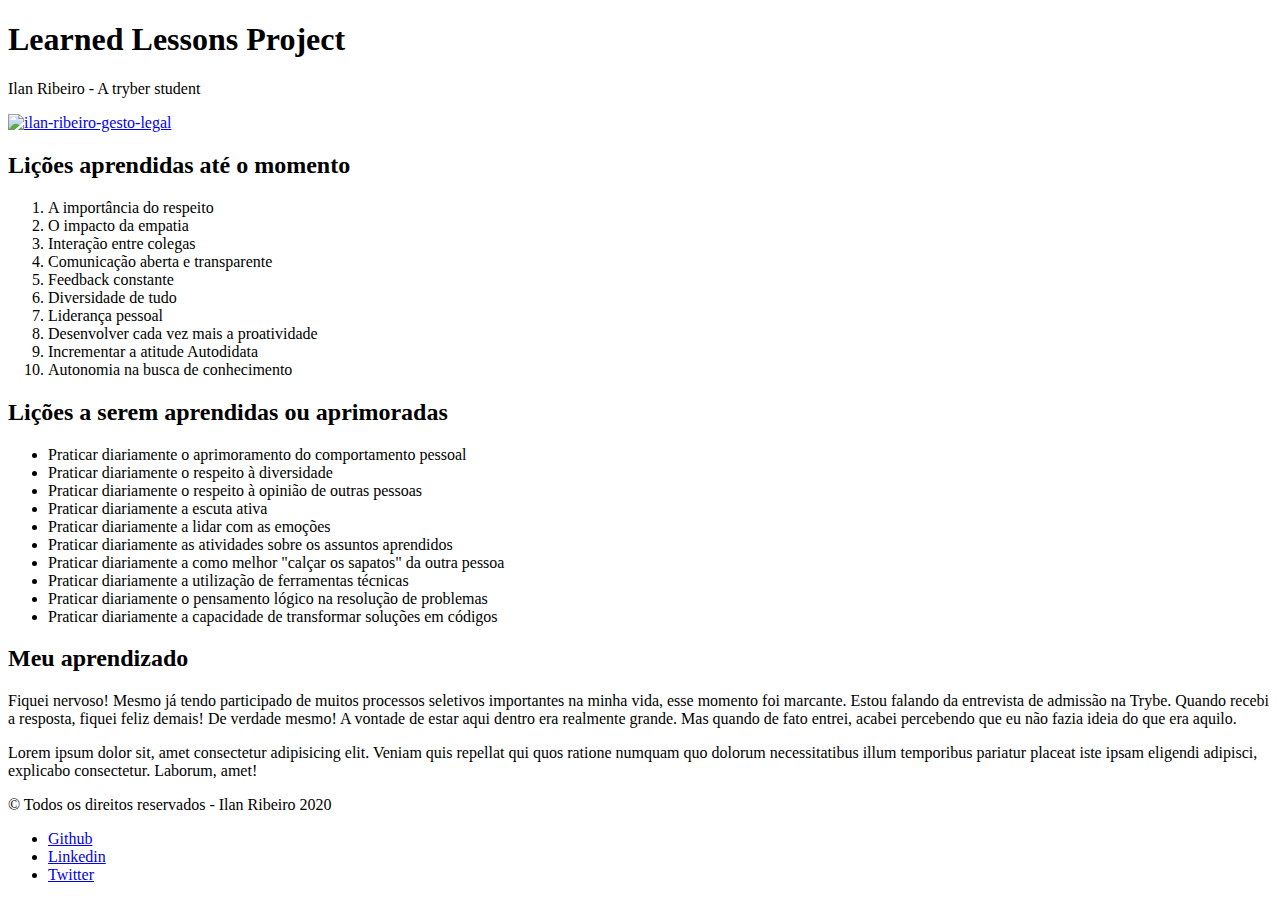
==== projetos/lessons-learned/index.html @ 500e6440 "update main site and project lessons learned" ====
<!DOCTYPE html>
<html lang="pt-br">
<head>
  <meta charset="UTF-8">
  <meta name="viewport" content="width=device-width, initial-scale=1.0">
  <title>Learned Lessons Project</title>

  <link rel="stylesheet" href="/style.css">

</head>
<body>
  <header id="cabecalho">
    <h1 id="titulo">Learned Lessons Project</h1>
    <p>Ilan Ribeiro - A tryber student</p>   
  </header>

  <main class="conteudo-principal">

    <section class="lado-esquerdo">
      <a href="https://www.linkedin.com/in/ilanribeiro" target="_blank"><img id="minha_foto" src="/images/ilan-legal-color-menor.jpg" alt="ilan-ribeiro-gesto-legal"></a>

      <h2>Lições aprendidas até o momento</h2>
      <Ol id="licoes_aprendidas">
        <li>A importância do respeito</li>
        <li>O impacto da empatia</li>
        <li>Interação entre colegas</li>
        <li>Comunicação aberta e transparente</li>
        <li>Feedback constante</li>
        <li>Diversidade de tudo</li>
        <li>Liderança pessoal</li>
        <li>Desenvolver cada vez mais a proatividade</li>
        <li>Incrementar a atitude Autodidata</li>
        <li>Autonomia na busca de conhecimento</li>
      </Ol>
      <h2>Lições a serem aprendidas ou aprimoradas</h2>
      <ul id="licoes_a_aprender">
        <li>Praticar diariamente o aprimoramento do comportamento pessoal</li>
        <li>Praticar diariamente o respeito à diversidade</li>
        <li>Praticar diariamente o respeito à opinião de outras pessoas</li>
        <li>Praticar diariamente a escuta ativa</li>
        <li>Praticar diariamente a lidar com as emoções</li>
        <li>Praticar diariamente as atividades sobre os assuntos aprendidos</li>
        <li>Praticar diariamente a como melhor "calçar os sapatos" da outra pessoa</li>
        <li>Praticar diariamente a utilização de ferramentas técnicas</li>
        <li>Praticar diariamente o pensamento lógico na resolução de problemas</li>
        <li>Praticar diariamente a capacidade de transformar soluções em códigos</li>
      </ul>
    </section>

    <section class="lado-direito">
      <article>
        <h2>Meu aprendizado</h2>
        <p>Fiquei nervoso! Mesmo já tendo participado de muitos processos seletivos importantes na minha vida, esse momento foi marcante. Estou falando da entrevista de admissão na Trybe. Quando recebi a resposta, fiquei feliz demais! De verdade mesmo! A vontade de estar aqui dentro era realmente grande. Mas quando de fato entrei, acabei percebendo que eu não fazia ideia do que era aquilo.</p>
      </article>
    </section>

    <aside>
      <p>Lorem ipsum dolor sit, amet consectetur adipisicing elit. Veniam quis repellat qui quos ratione numquam quo dolorum necessitatibus illum temporibus pariatur placeat iste ipsam eligendi adipisci, explicabo consectetur. Laborum, amet!</p>
    </aside>
  </main>


  <footer id="rodape">
    <p>&copy; Todos os direitos reservados - Ilan Ribeiro 2020</p>
    <nav>
      <ul class="icones-redes-socias">
        <li><a target="_blank" href="https://github.com/ilanribeiro" class="github">Github</a></li>
        <li><a target="_blank" href="https://www.linkedin.com/in/ilanribeiro/" class="linkedin">Linkedin</a></li>
        <li><a target="_blank" href="https://twitter.com/ilanribeiro" class="twitter">Twitter</a></li>
      </ul>
    </nav>
  </footer>

</body>
</html>
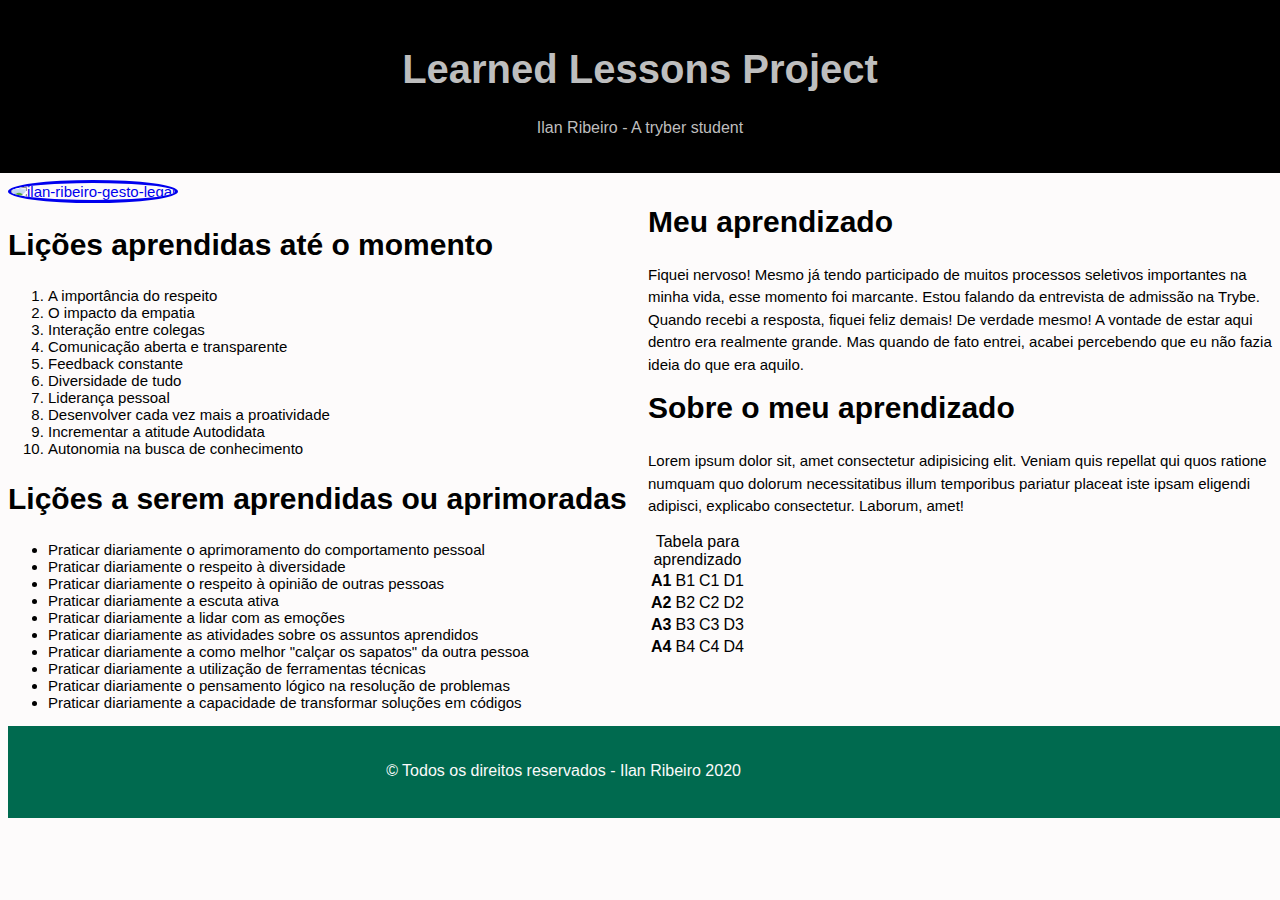
==== commit cf776046: "mudança no href do link para o arquivo style.css" ====
--- a/projetos/lessons-learned/index.html
+++ b/projetos/lessons-learned/index.html
@@ -5,17 +5,21 @@
   <meta name="viewport" content="width=device-width, initial-scale=1.0">
   <title>Learned Lessons Project</title>
 
-  <link rel="stylesheet" href="/style.css">
+  <link rel="stylesheet" href="style.css">
 
 </head>
 <body>
+
+<!--Cabeçalho superior da página-->
   <header id="cabecalho">
     <h1 id="titulo">Learned Lessons Project</h1>
-    <p>Ilan Ribeiro - A tryber student</p>   
+    <p>Ilan Ribeiro - A tryber student</p>
   </header>
 
+<!--Início da seção de conteúdo principal do site-->
   <main class="conteudo-principal">
 
+<!--Seção de conteúdo ao lado esquerdo da página-->
     <section class="lado-esquerdo">
       <a href="https://www.linkedin.com/in/ilanribeiro" target="_blank"><img id="minha_foto" src="/images/ilan-legal-color-menor.jpg" alt="ilan-ribeiro-gesto-legal"></a>
 
@@ -47,6 +51,7 @@
       </ul>
     </section>
 
+<!--Seção de conteúdo ao lado direito da página-->
     <section class="lado-direito">
       <article>
         <h2>Meu aprendizado</h2>
@@ -55,11 +60,46 @@
     </section>
 
     <aside>
+      <h2>Sobre o meu aprendizado</h2>
       <p>Lorem ipsum dolor sit, amet consectetur adipisicing elit. Veniam quis repellat qui quos ratione numquam quo dolorum necessitatibus illum temporibus pariatur placeat iste ipsam eligendi adipisci, explicabo consectetur. Laborum, amet!</p>
     </aside>
   </main>
 
+  <table>
+    <caption>Tabela para aprendizado</caption>
+    <thead>
+      <tr>
+        <th>A1</th>
+        <td>B1</td>
+        <td>C1</td>
+        <td>D1</td>
+      </tr>
+    </thead>
+    <tbody>
+      <tr>
+        <th>A2</th>
+        <td>B2</td>
+        <td>C2</td>
+        <td>D2</td>
+      </tr>
+      <tr>
+        <th>A3</th>
+        <td>B3</td>
+        <td>C3</td>
+        <td>D3</td>
+      </tr>
+    </tbody>
+    <tfoot>
+      <tr>
+        <th>A4</th>
+        <td>B4</td>
+        <td>C4</td>
+        <td>D4</td>
+      </tr>
+    </tfoot>
+  </table>
 
+<!--Rodapé da página com direitos autorais e links navegáveis-->
   <footer id="rodape">
     <p>&copy; Todos os direitos reservados - Ilan Ribeiro 2020</p>
     <nav>
@@ -72,4 +112,4 @@
   </footer>
 
 </body>
-</html>+</html>
--- a/projetos/lessons-learned/style.css
+++ b/projetos/lessons-learned/style.css
@@ -0,0 +1,107 @@
+body {
+  background-color: rgb(253,251,251);
+  width: 100%;
+  
+}
+
+header {
+  display: block;
+  position: fixed;
+  top: 0;
+  left: 0;
+  background-color: rgb(0,0,0);
+  color: rgb(190,190,190);
+  width: 100%;
+  text-align: center;
+  padding: 20px 0;
+}
+
+h1 {
+  font-size: 2.5em;
+}
+
+* {
+  font-family: sans-serif;
+}
+
+main {
+  font-size: 15px;
+}
+
+h2 {
+  font-size: 30px;
+}
+
+.conteudo-principal {
+  margin-top: 180px;
+}
+
+.conteudo-principal p {
+  line-height: 1.5;
+}
+
+img {
+  width: 300px;
+  top: 210px;
+  border-radius: 100%;
+  border: solid;
+}
+
+a {
+  display: block;
+  
+  text-decoration: none;
+  text-decoration: black;
+}
+
+.lado-esquerdo {
+  float: left;
+  width: 50%
+}
+
+.lado-direito {
+  float: right;
+  width: 50%;
+}
+
+footer {
+  display: flex;
+  clear: both;
+  bottom: 0;
+  left: 0;
+  position: relative;
+  justify-content: center;
+  padding: 10px;
+  background-color: rgb(0,106,79);
+  color: rgb(250,250,250);
+}
+
+footer p {
+  padding: inherit;
+}
+
+.icones-redes-socias li {
+  display: inline-block
+}
+
+.icones-redes-socias a {
+  display: block;
+  width: 40px;
+  height: 40px;
+  text-indent: -99999px;
+}
+
+.github {
+  background-image: url(/images/github-34px.png);
+  background-repeat: no-repeat;
+}
+
+.linkedin {
+  background-image: url(/images/linkedin-32px.png);
+  background-repeat: no-repeat;
+}
+
+.twitter {
+  background-image: url(/images/twitter-32px.png);
+  background-repeat: no-repeat;
+}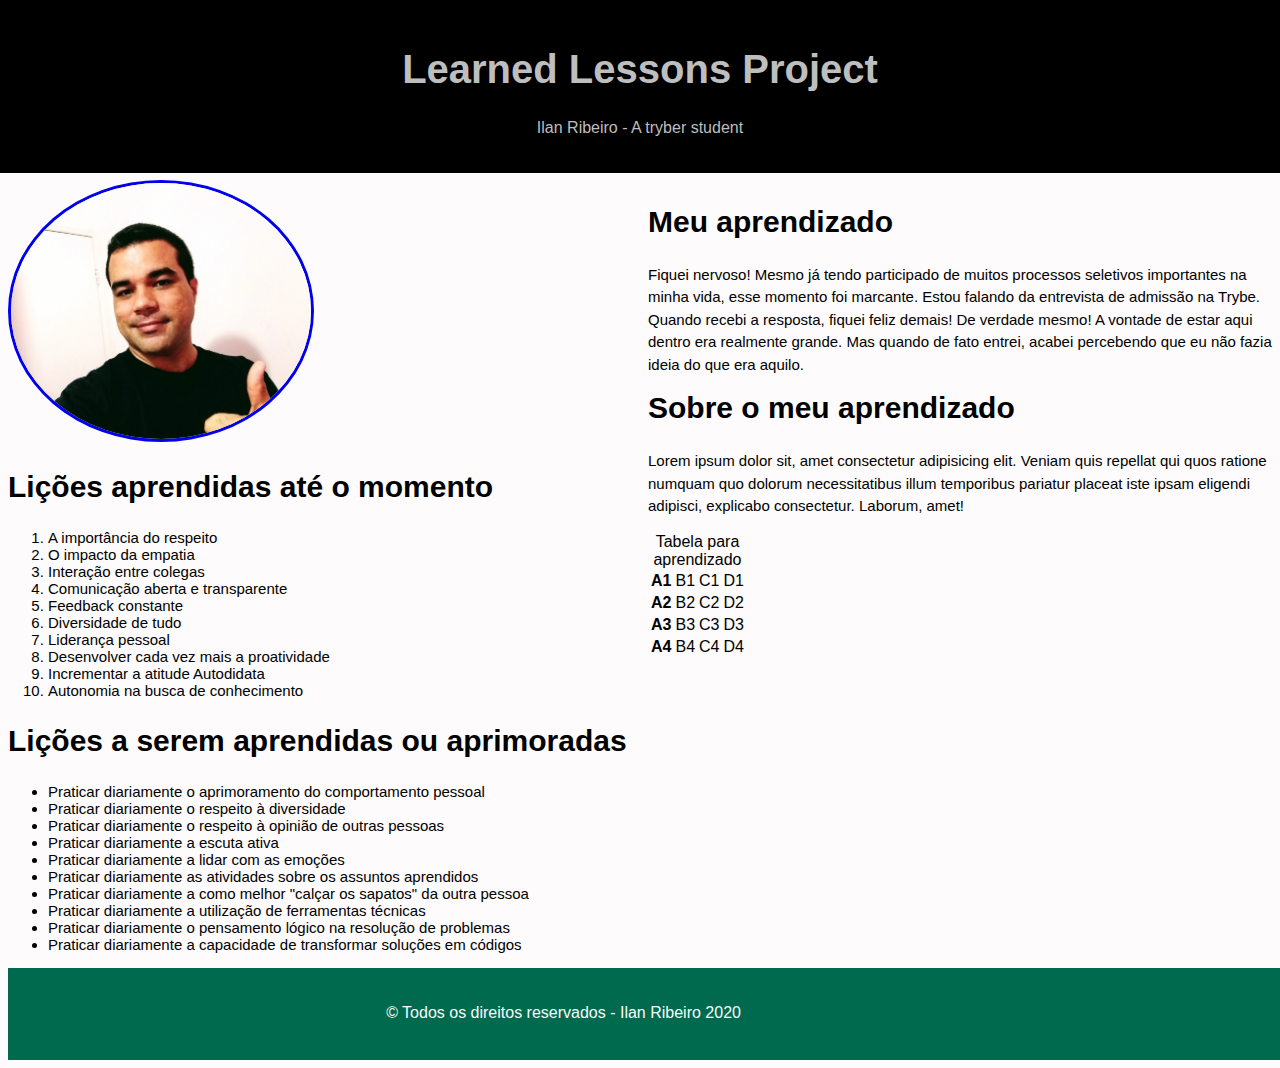
==== commit 2f2cd37b: "mudança no src do link para o arquivo de imagem na section do lado-esquerdo" ====
--- a/projetos/lessons-learned/index.html
+++ b/projetos/lessons-learned/index.html
@@ -21,7 +21,7 @@
 
 <!--Seção de conteúdo ao lado esquerdo da página-->
     <section class="lado-esquerdo">
-      <a href="https://www.linkedin.com/in/ilanribeiro" target="_blank"><img id="minha_foto" src="/images/ilan-legal-color-menor.jpg" alt="ilan-ribeiro-gesto-legal"></a>
+      <a href="https://www.linkedin.com/in/ilanribeiro" target="_blank"><img id="minha_foto" src="images/ilan-legal-color-menor.jpg" alt="ilan-ribeiro-gesto-legal"></a>
 
       <h2>Lições aprendidas até o momento</h2>
       <Ol id="licoes_aprendidas">
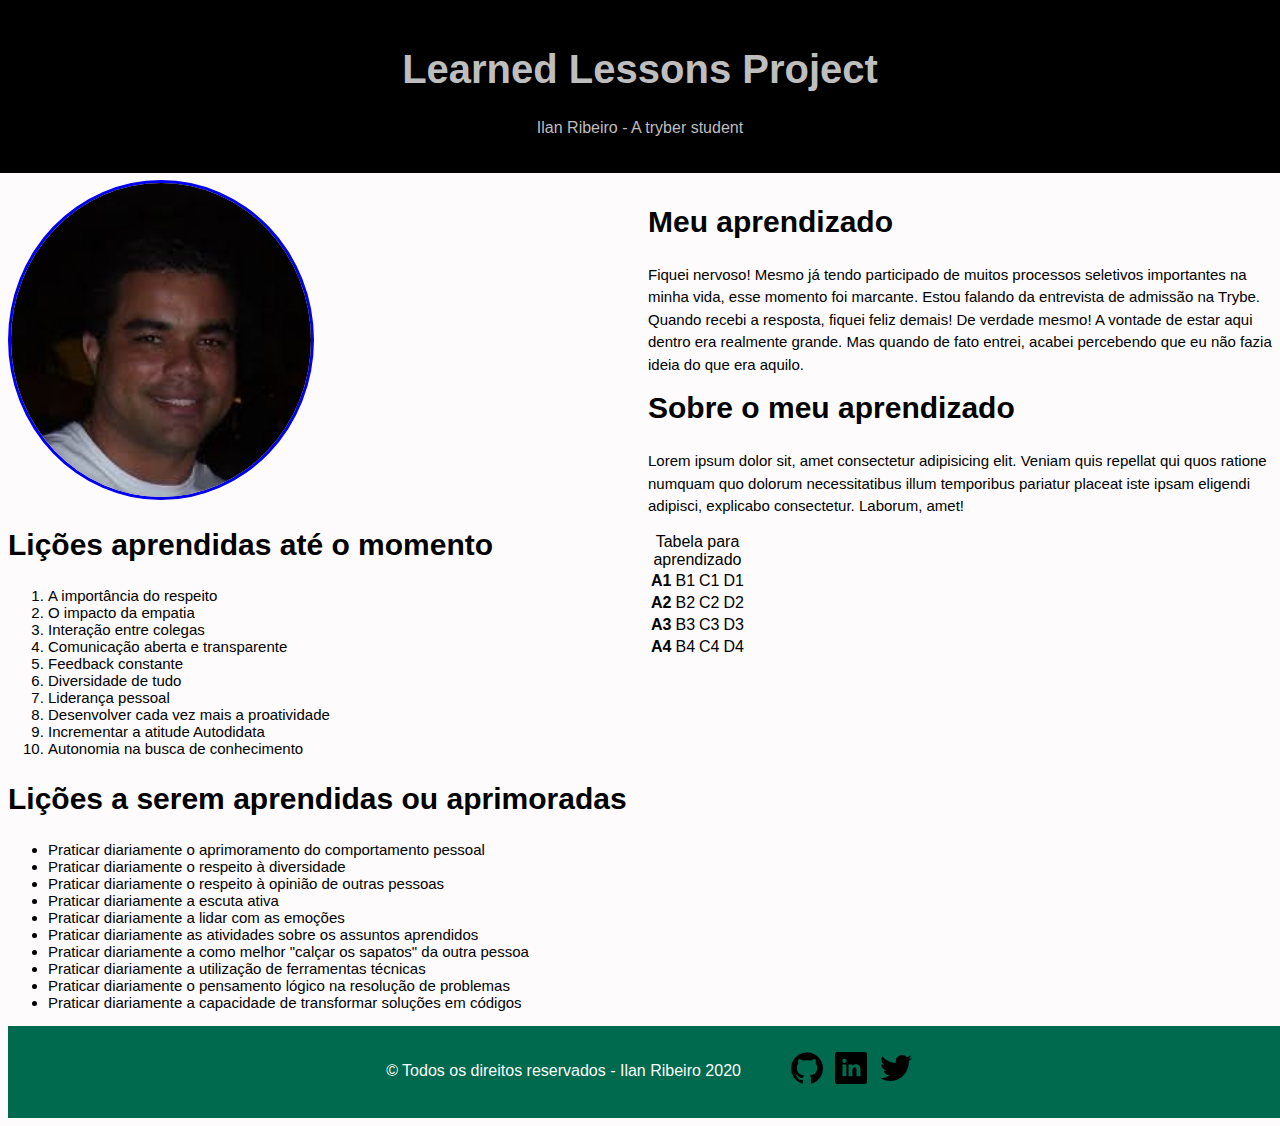
==== commit 0a301020: "subindo varios arquivos" ====
--- a/projetos/lessons-learned/index.html
+++ b/projetos/lessons-learned/index.html
@@ -21,7 +21,7 @@
 
 <!--Seção de conteúdo ao lado esquerdo da página-->
     <section class="lado-esquerdo">
-      <a href="https://www.linkedin.com/in/ilanribeiro" target="_blank"><img id="minha_foto" src="images/ilan-legal-color-menor.jpg" alt="ilan-ribeiro-gesto-legal"></a>
+      <a href="https://www.linkedin.com/in/ilanribeiro" target="_blank"><img id="minha_foto" src="images/ilan-face.png" alt="ilan-ribeiro-gesto-legal"></a>
 
       <h2>Lições aprendidas até o momento</h2>
       <Ol id="licoes_aprendidas">
--- a/projetos/lessons-learned/style.css
+++ b/projetos/lessons-learned/style.css
@@ -1,7 +1,6 @@
 body {
-  background-color: rgb(253,251,251);
+  background-color: rgb(253 , 251 , 251);
   width: 100%;
-  
 }
 
 header {
@@ -9,8 +8,8 @@
   position: fixed;
   top: 0;
   left: 0;
-  background-color: rgb(0,0,0);
-  color: rgb(190,190,190);
+  background-color: black;
+  color: rgb(190 , 190 , 190);
   width: 100%;
   text-align: center;
   padding: 20px 0;
@@ -32,12 +31,20 @@
   font-size: 30px;
 }
 
-.conteudo-principal {
-  margin-top: 180px;
+footer {
+  display: flex;
+  clear: both;
+  bottom: 0;
+  left: 0;
+  position: relative;
+  justify-content: center;
+  padding: 10px;
+  background-color: rgb(0 , 106 , 79);
+  color: rgb(250 , 250 , 250);
 }
 
-.conteudo-principal p {
-  line-height: 1.5;
+footer p {
+  padding: inherit;
 }
 
 img {
@@ -49,14 +56,20 @@
 
 a {
   display: block;
-  
   text-decoration: none;
-  text-decoration: black;
+}
+
+.conteudo-principal {
+  margin-top: 180px;
+}
+
+.conteudo-principal p {
+  line-height: 1.5;
 }
 
 .lado-esquerdo {
   float: left;
-  width: 50%
+  width: 50%;
 }
 
 .lado-direito {
@@ -64,24 +77,8 @@
   width: 50%;
 }
 
-footer {
-  display: flex;
-  clear: both;
-  bottom: 0;
-  left: 0;
-  position: relative;
-  justify-content: center;
-  padding: 10px;
-  background-color: rgb(0,106,79);
-  color: rgb(250,250,250);
-}
-
-footer p {
-  padding: inherit;
-}
-
 .icones-redes-socias li {
-  display: inline-block
+  display: inline-block;
 }
 
 .icones-redes-socias a {
@@ -92,16 +89,16 @@
 }
 
 .github {
-  background-image: url(/images/github-34px.png);
+  background-image: url('images/github-34px.png');
   background-repeat: no-repeat;
 }
 
 .linkedin {
-  background-image: url(/images/linkedin-32px.png);
+  background-image: url('images/linkedin-32px.png');
   background-repeat: no-repeat;
 }
 
 .twitter {
-  background-image: url(/images/twitter-32px.png);
+  background-image: url('images/twitter-32px.png');
   background-repeat: no-repeat;
-}+}
